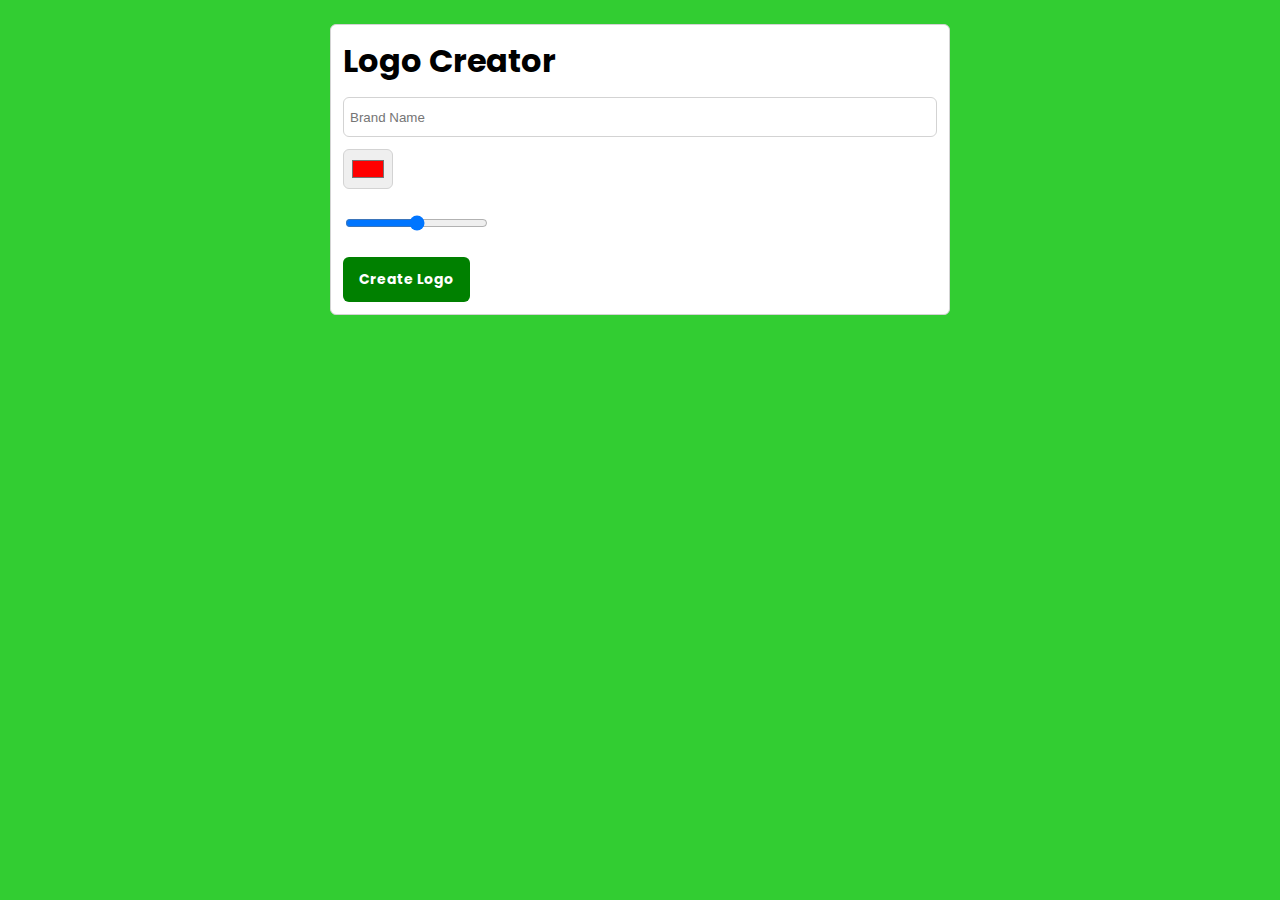
==== 05_dom-manipulation-form/index.html @ e4c94f34 "dom manipulation form exercise init" ====
<html lang="en">
<head>
  <meta charset="UTF-8">
  <meta http-equiv="X-UA-Compatible" content="IE=edge">
  <meta name="viewport" content="width=device-width, initial-scale=1.0">

  <title>DOM Manipulation Forms</title>

  <link rel="preconnect" href="https://fonts.googleapis.com">
  <link rel="preconnect" href="https://fonts.gstatic.com" crossorigin>
  <link href="https://fonts.googleapis.com/css2?family=Poppins:wght@100;400;700&display=swap" rel="stylesheet">

  <link rel="stylesheet" href="./app.css">
</head>
<body>
  <form class="form">
    <header>
      <h1>Logo Creator</h1>
    </header>
    <div class="form-group">
      <input class="form-input" type="text" placeholder="Brand Name" value="">
    </div>
    <div class="form-group">
      <input type="color" id="favcolor" name="favcolor" value="#ff0000">
    </div>
    <div class="form-group">
      <input type="range" min="12" max="54" />
    </div>
    <button class="form-button" type="submit">Create Logo</button>
  </form>
  <script src="./app.js"></script>
</body>
</html>
---- 05_dom-manipulation-form/app.css ----
* {
  box-sizing: border-box;
}

body {
  font-size: 16px;
  font-family: 'Poppins', sans-serif;
  margin: 0;
  background-color: limegreen;

}

button {
  font-family: 'Poppins', sans-serif;
  font-size: 14px;
}

input {
  border: 1px solid lightgray;
  height: 40px;
  border-radius: 6px;
  padding: 6px;
}

h1, h2, h3, h4, h5, h6 {
  margin: 0;
  padding-bottom: 12px;
}

.form-group {
  margin-bottom: 12px;
}

.form-button {
  background-color: green;
  color: white;
  border: none;
  font-weight: 700;
  padding: 12px 16px;
  border-radius: 6px;
}

.form {
  background-color: white;
  margin: 24px auto;
  width: 100%;
  max-width: 620px;
  border: 1px solid lightgray;
  border-radius: 6px;
  padding: 12px;
}

.form .form-input {
  width: 100%;
}
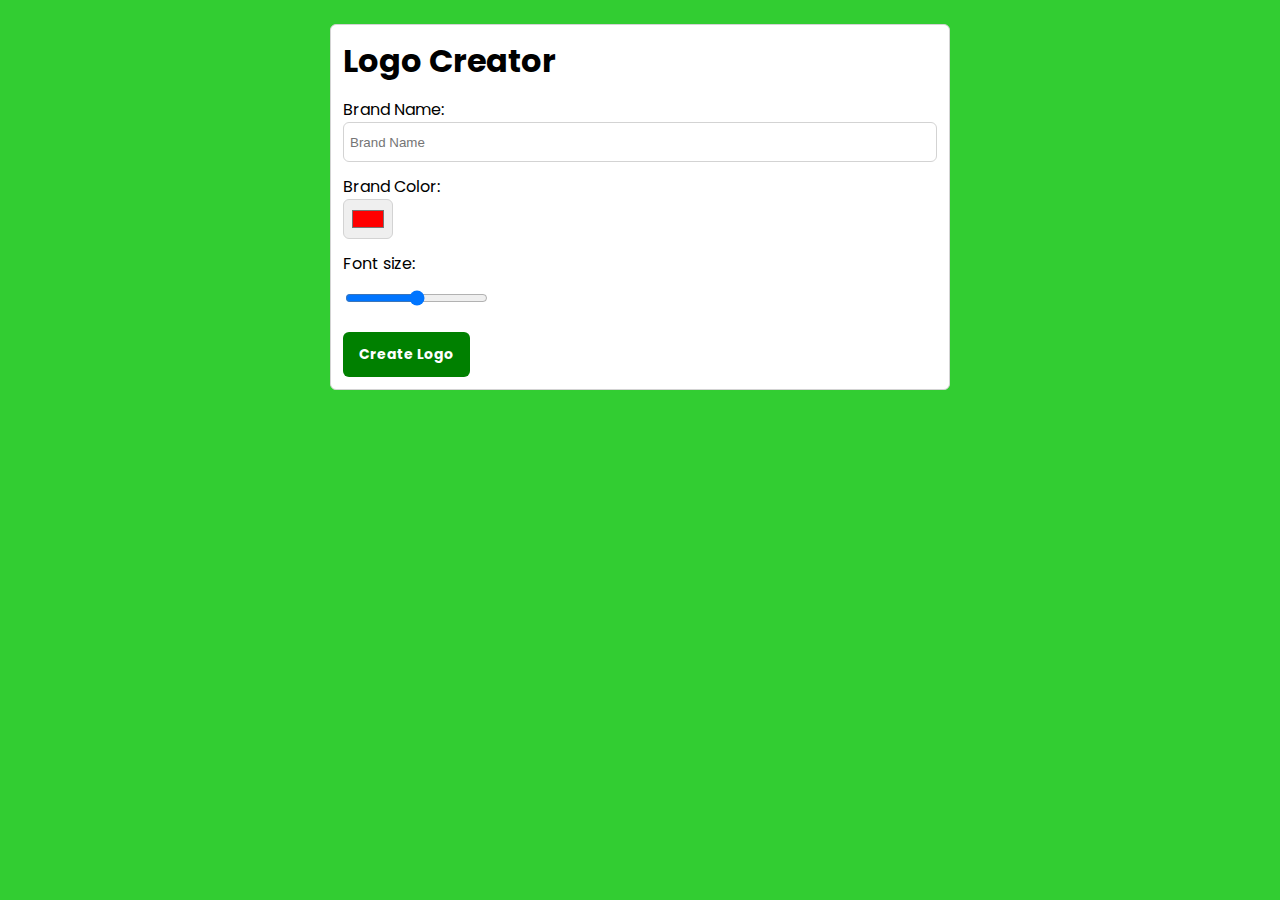
==== commit 6bbc5476: "todo list project init" ====
--- a/05_dom-manipulation-form/index.html
+++ b/05_dom-manipulation-form/index.html
@@ -13,21 +13,28 @@
   <link rel="stylesheet" href="./app.css">
 </head>
 <body>
-  <form class="form">
+  <form id="logoForm" class="form">
     <header>
       <h1>Logo Creator</h1>
     </header>
     <div class="form-group">
-      <input class="form-input" type="text" placeholder="Brand Name" value="">
+      <label for="brand-name">Brand Name:</label>
+      <br/>
+      <input id="brand-name" class="form-input" type="text" placeholder="Brand Name" name="brand-name" value="">
     </div>
     <div class="form-group">
-      <input type="color" id="favcolor" name="favcolor" value="#ff0000">
+      <label for="brand-color">Brand Color:</label>
+      <br/>
+      <input id="brand-color" type="color" name="brand-color" value="#ff0000">
     </div>
     <div class="form-group">
-      <input type="range" min="12" max="54" />
+      <label for="font-size">Font size:</label>
+      <br/>
+      <input id="font-size" type="range" name="font-size" min="12" max="202" />
     </div>
     <button class="form-button" type="submit">Create Logo</button>
   </form>
+  <section id="results"></section>
   <script src="./app.js"></script>
 </body>
 </html>--- a/05_dom-manipulation-form/app.css
+++ b/05_dom-manipulation-form/app.css
@@ -27,6 +27,10 @@
   padding-bottom: 12px;
 }
 
+button {
+  cursor: pointer;
+}
+
 .form-group {
   margin-bottom: 12px;
 }
@@ -38,6 +42,10 @@
   font-weight: 700;
   padding: 12px 16px;
   border-radius: 6px;
+}
+
+.form-button:hover {
+  background-color: rgb(65, 102, 10);
 }
 
 .form {
